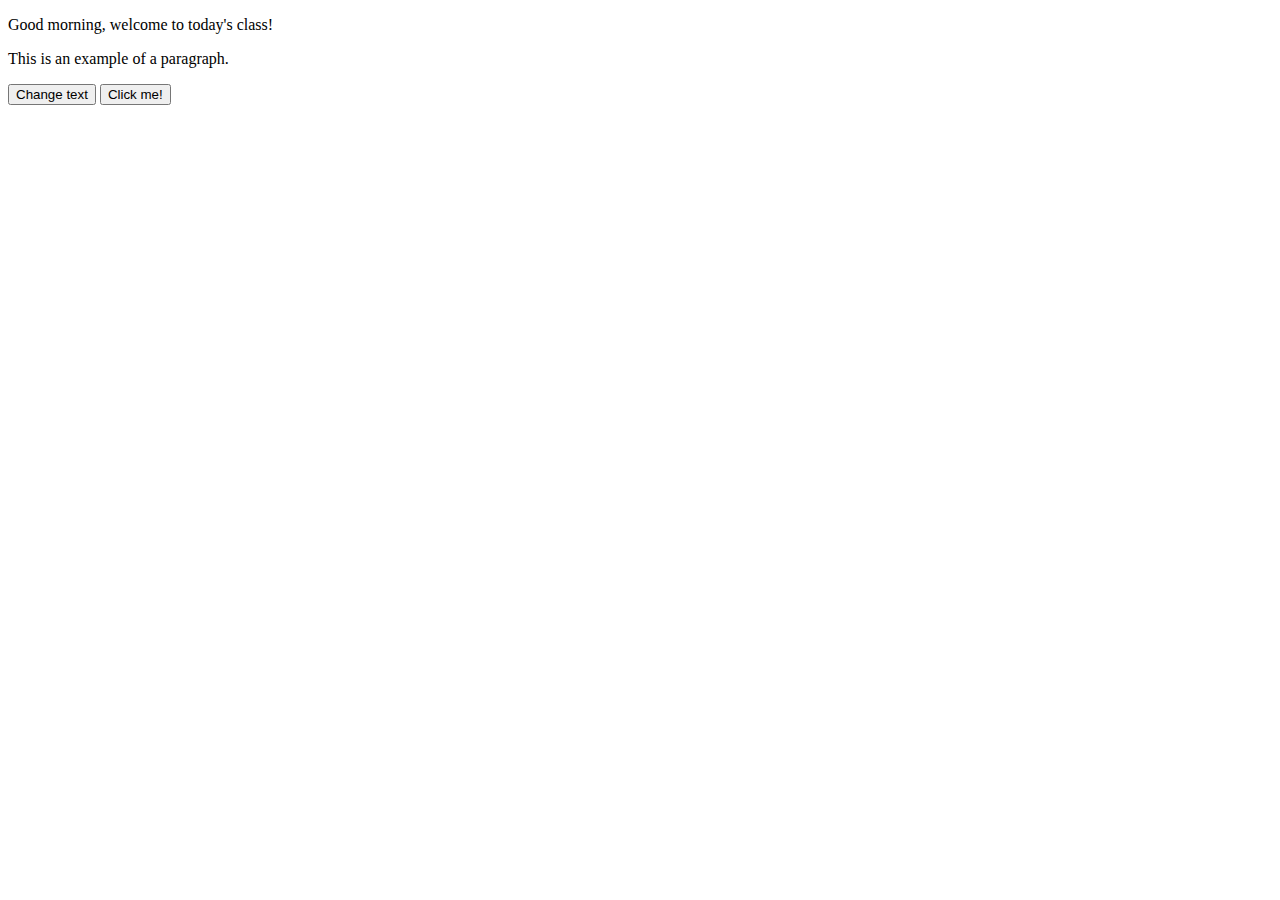
==== methods.html @ 287a5b15 "committed sorted" ====
<!DOCTYPE html>
<html>
    <head>
        <title></title>

    </head>
    <body>
        <p id="html_dom"></p>
        <p id="myText"> This is an example of a paragraph.</p>
        <button id="btnchange">Change text</button>
        <button onclick="clickButton"> Click me!</button>
    </body>
    <script>
        document.getElementById("html_dom").innerHTML = "Good morning, welcome to today's class!";

        const button = document.querySelector('#btnchange');

        function newText (event) {
            console.log(event);
            const p = document.querySelector('#myText');
            p.innerText = 'This paragraph has been changed!';
        }

        button.addEventListener('click', newText); 

        document.addEventListener('Keydown', (event) => {
            console.log('A key has been pressed...');
            

        });

        document.addEventListener('keyup', (event) => {
            console.log("A button has beeen pressed.");
            console.log(event.key);
        });

        document.addEventListener('mousebutton',(event) =>{
            console.log('The mouse button has been pressed.');
        });

        document.addEventListener('mouseup', (event) => {
            console.log("The mouse button has been released.");
        });

        document.addEventListener('mouseover', (event)=>{
            console.log("The mouse button is pressed");
        });
        function clickButton(){
            alert('Button has been clicked.');
        }
        

    </script>
</html>
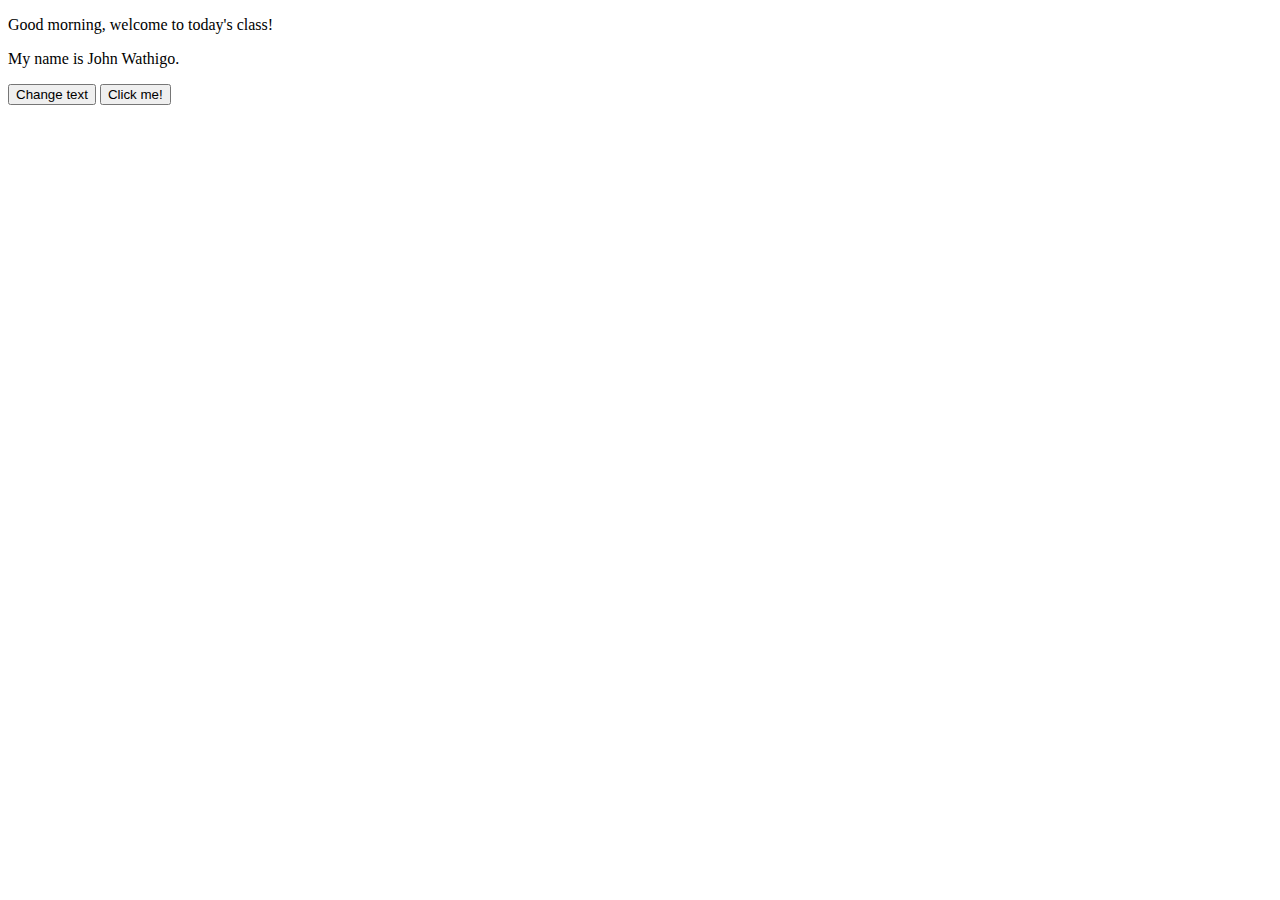
==== commit 06871fd4: "add initial files" ====
--- a/methods.html
+++ b/methods.html
@@ -6,7 +6,7 @@
     </head>
     <body>
         <p id="html_dom"></p>
-        <p id="myText"> This is an example of a paragraph.</p>
+        <p id="myText"> My name is John Wathigo.</p>
         <button id="btnchange">Change text</button>
         <button onclick="clickButton"> Click me!</button>
     </body>
@@ -18,7 +18,7 @@
         function newText (event) {
             console.log(event);
             const p = document.querySelector('#myText');
-            p.innerText = 'This paragraph has been changed!';
+            p.innerText = 'No. I am Benson Wathigo!';
         }
 
         button.addEventListener('click', newText); 
